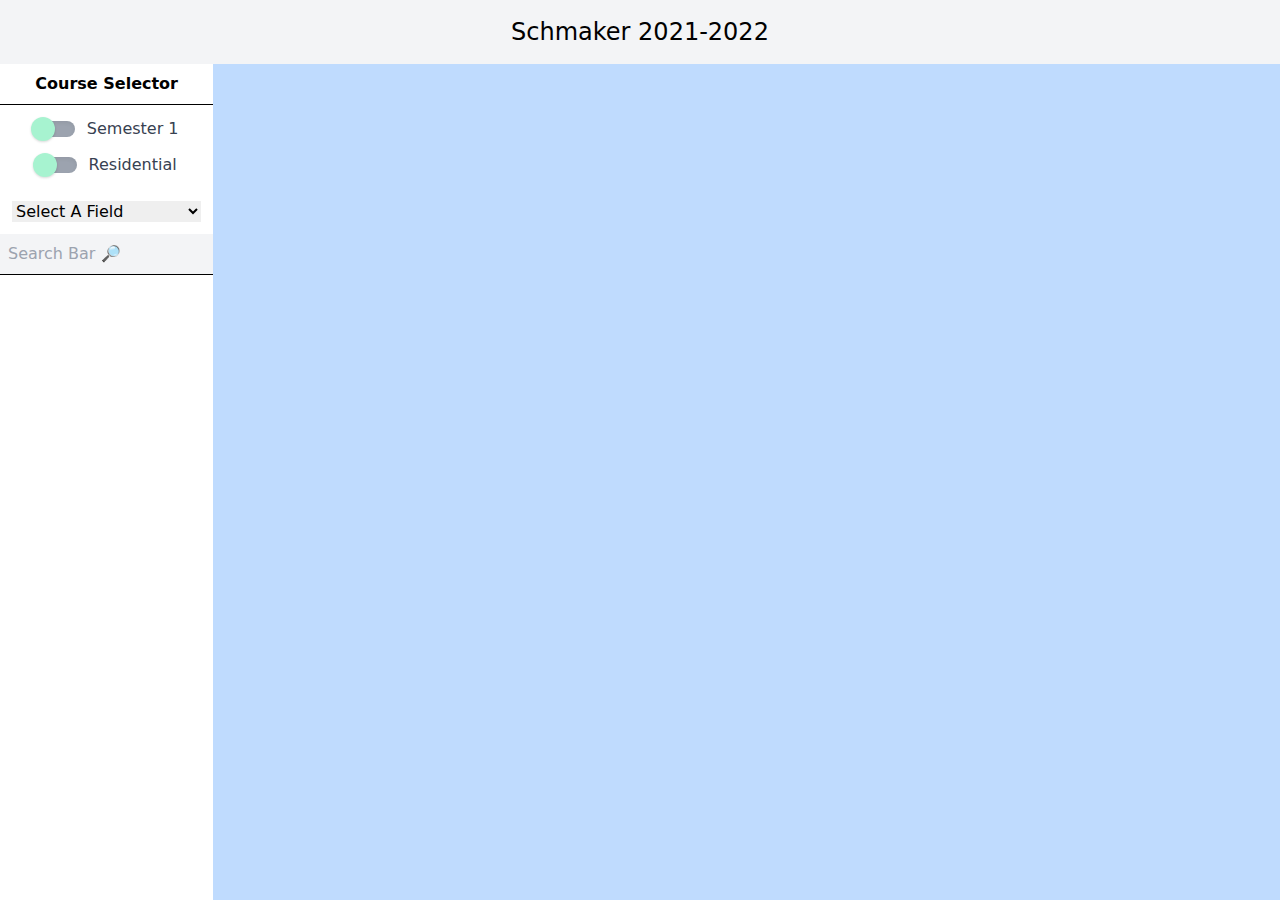
==== index.html @ 8d5a2c15 "Oops, that moment when HTTPS bites ya in the ass" ====
<!DOCTYPE html>
<!--[if lt IE 7]>      <html class="no-js lt-ie9 lt-ie8 lt-ie7"> <![endif]-->
<!--[if IE 7]>         <html class="no-js lt-ie9 lt-ie8"> <![endif]-->
<!--[if IE 8]>         <html class="no-js lt-ie9"> <![endif]-->
<!--[if gt IE 8]>      <html class="no-js"> <!--<![endif]-->
<html>

<head>
    <meta charset="utf-8">
    <meta http-equiv="X-UA-Compatible" content="IE=edge">
    <title>Schmaker 2021-2022</title>
    <meta name="description"
        content="Schedule Maker/Planner for the Class of 2022-2023 at the North Carolina School of Science and Mathematics">
    <meta name="viewport" content="width=device-width, initial-scale=1">
    <link rel="stylesheet" href="tailwind.min.css">
    <link rel="stylesheet" href="index.css">
</head>

<body class="bg-blue-200">
    <!--[if lt IE 9]>
            <p class="browsehappy">You are using an <strong>outdated</strong> browser. Please <a href="#">upgrade your browser</a> to improve your experience.</p>
            <![endif]-->
    <header class="w-full absolute h-16 flex justify-center items-center text-xl sm:text-2xl bg-gray-100 show"><span>Schmaker
            2021-2022</span></header>
    <div id="class-selector" class="w-full sm:w-1/2 md:w-1/3 lg:w-1/4 xl:w-1/6 bg-white fixed top-16 overflow-y-scroll show">
        <div class="w-full text-center p-2 font-bold">Course Selector</div>
        <hr class="border-black border-1">
        <div class="class-filters flex justify-center flex-col max-w-full overflow-x-hidden">
            <div class="flex items-center justify-center w-full mt-3">

                <label for="set-semester" class="flex items-center cursor-pointer">
                    <div class="relative">
                        <input id="set-semester" type="checkbox" class="sr-only" />
                        <div class="w-10 h-4 bg-gray-400 rounded-full shadow-inner"></div>
                        <div class="dot absolute w-6 h-6 bg-green-200 rounded-full shadow -left-1 -top-1 transition"></div>
                    </div>
                    <div class="ml-3 text-gray-700 font-medium" id="semester-setting">
                        Semester 1
                    </div>
                </label>
            </div>
            <div class="flex items-center justify-center w-full mt-3">

                <label for="set-school" class="flex items-center cursor-pointer">
                    <div class="relative">
                        <input id="set-school" type="checkbox" class="sr-only" />
                        <div class="w-10 h-4 bg-gray-400 rounded-full shadow-inner"></div>
                        <div class="dot absolute w-6 h-6 bg-green-200 rounded-full shadow -left-1 -top-1 transition"></div>
                    </div>
                    <div class="ml-3 text-gray-700 font-medium" id="school-setting">
                        Residential
                    </div>
                </label>
            </div>
            <br>
            <select name="field-select" id="field-select" class="ml-3 mr-3 mb-3">
                <option value="" disabled selected>Select A Field</option>
                <!-- DOM Operations -->
            </select>
        </div>
        <div class="w-full text-center" id="class-search">
            <input type="search" name="class" id="class-searchbox" placeholder="Search Bar &#x1F50E;"
                class="w-full bg-gray-100 p-2">
            <hr class="border-black border-1">
        </div>
        <div id="class-options" class="">
            <!-- DOM Operations -->
        </div>
    </div>

    <script src="https://chriszarate.github.io/sheetrock/dist/sheetrock.min.js"></script>
    <script src="index.js" async defer></script>
</body>

</html>
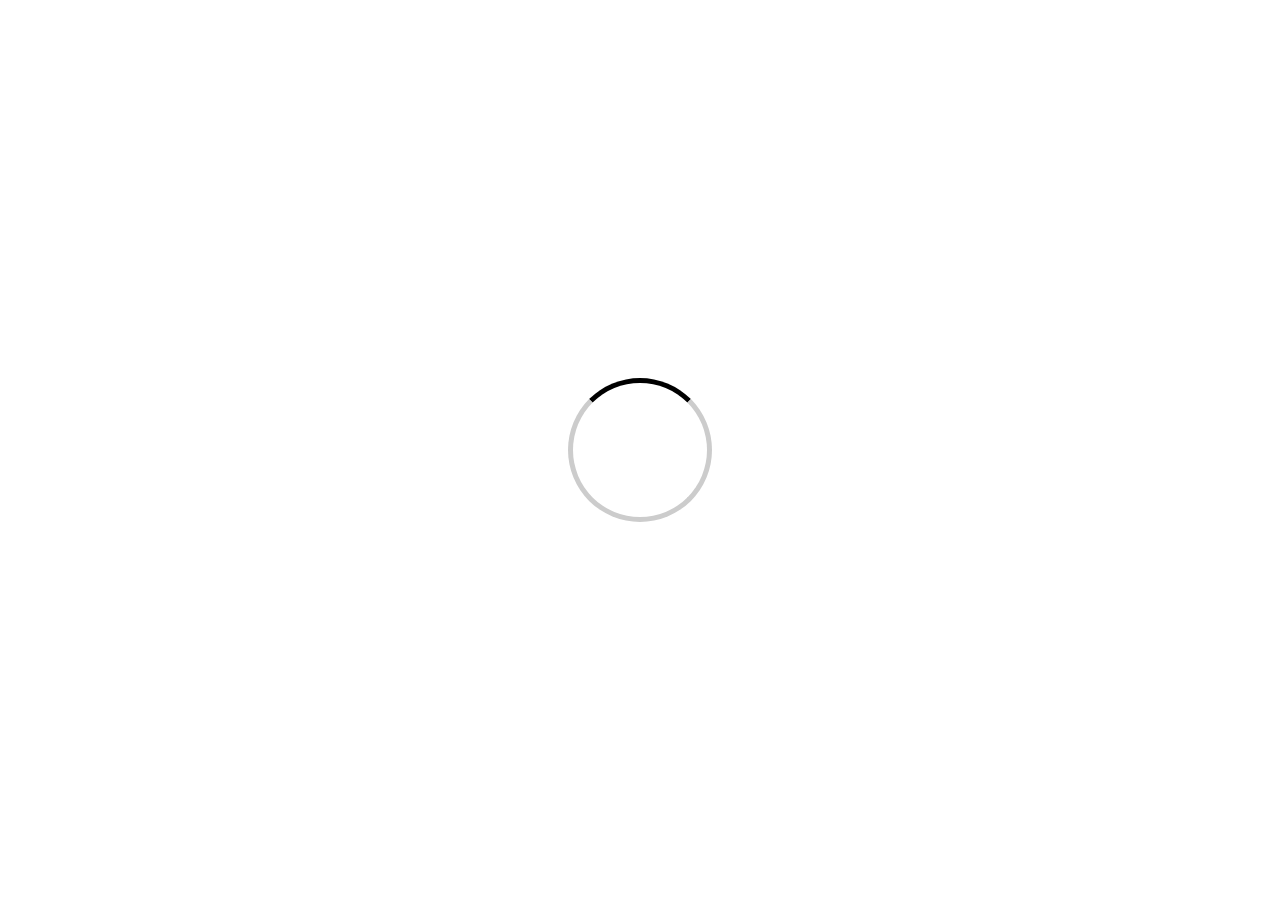
==== commit 40121e4e: "Added loading screen!" ====
--- a/index.html
+++ b/index.html
@@ -68,6 +68,11 @@
         </div>
     </div>
 
+    <div id="loading-panel" class="fixed w-full h-full">
+        <div id="bg-panel" class="w-full h-full bg-white"></div>
+        <div id="loading-spinner"></div>
+    </div>
+
     <script src="https://chriszarate.github.io/sheetrock/dist/sheetrock.min.js"></script>
     <script src="index.js" async defer></script>
 </body>
--- a/index.css
+++ b/index.css
@@ -1,4 +1,50 @@
-#class-selector
-{
-    height: calc(100vh - 4rem);
-}+#class-selector {
+	height: calc(100vh - 4rem);
+	scrollbar-width: none;
+}
+
+input:checked ~ .dot {
+	transform: translateX(100%);
+}
+
+#class-selector::-webkit-scrollbar {
+	width: 0px;
+}
+
+header,
+#class-selector {
+	transition: all 0.5s ease-in-out;
+}
+
+header {
+	transform: translate(0, -100%);
+}
+
+header.show {
+	transform: translate(0, 0);
+}
+
+#class-selector {
+	transform: translate(-100%, 0);
+}
+#class-selector.show {
+	transform: translate(0, 0);
+}
+
+#loading-panel, #bg-panel, #loading-spinner {
+	transition: opacity 1s;
+}
+
+#loading-spinner:before {
+	content: "";
+	box-sizing: border-box;
+	position: absolute;
+	top: calc(50% - 4.5rem);
+	left: calc(50% - 4.5rem);
+	width: 9rem;
+	height: 9rem;
+	border-radius: 50%;
+	border: 5px solid #ccc;
+	border-top-color: #000;
+	animation: spin 2s linear infinite;
+}
